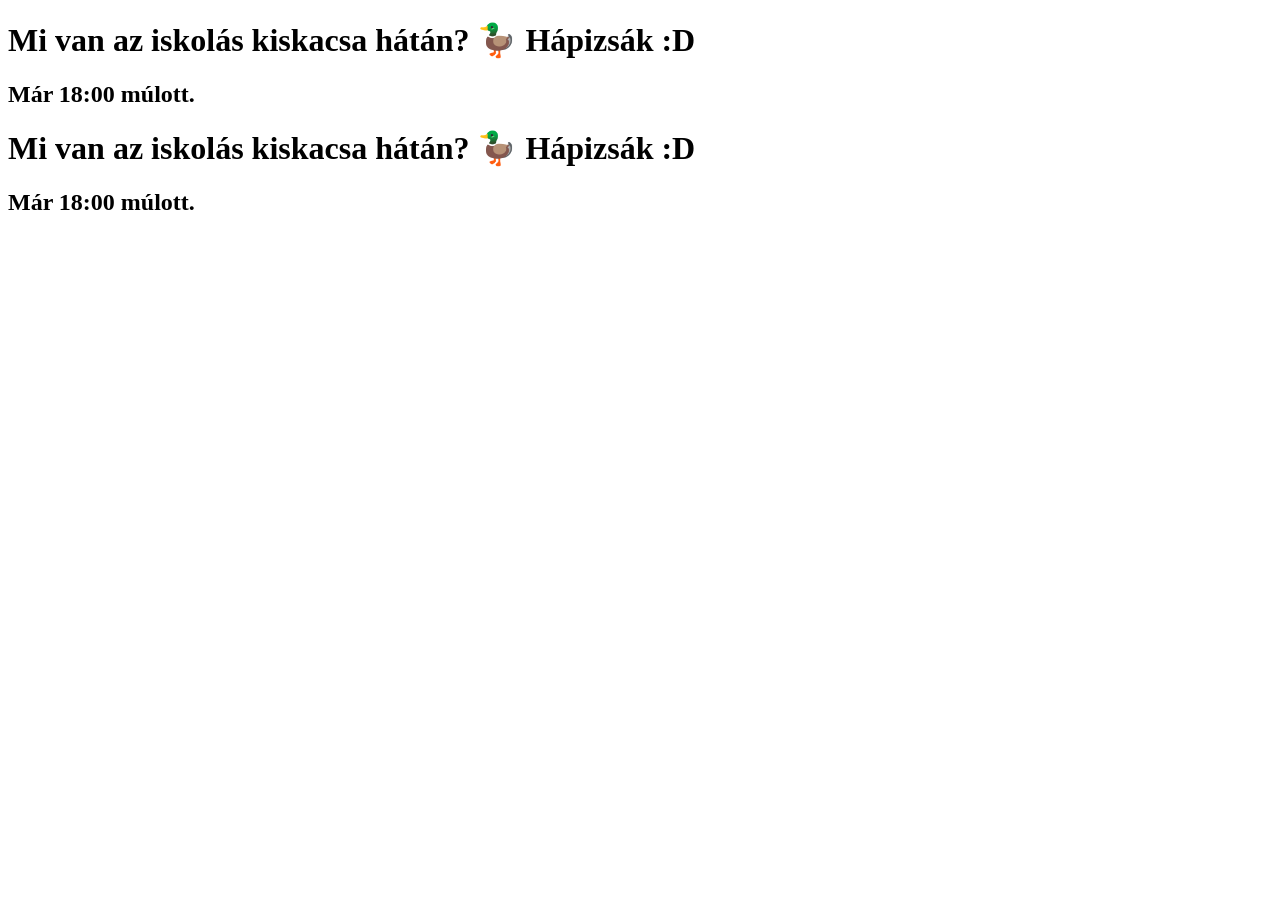
==== index.html @ 9ec725ac "Merge branch 'main' of https://github.com/seeuinhell95/HTML-Team-Work-Dominik-Balint-Krisztian" ====
<!DOCTYPE html>
<html lang='hu'>
<head>
    <meta charset='utf-8'>
    <meta name='viewport' content='width=device-width, initial-scale=1'>
    <title>Közös Munka Oh yeah</title>
    <link rel='stylesheet' href='style.css'>
</head>
<body>
<h1>Mi van az iskolás kiskacsa hátán? 🦆 Hápizsák :D<h2>
    <h2>Már 18:00 múlott.</h2>
    <content>
        <header></header>
        <nav></nav>
        <main></main>
        <aside></aside>
        <footer></footer>
    </content>
<h1>Mi van az iskolás kiskacsa hátán? 🦆 Hápizsák :D<h2>

    <h2>Már 18:00 múlott.</h2>

</body>
</html>
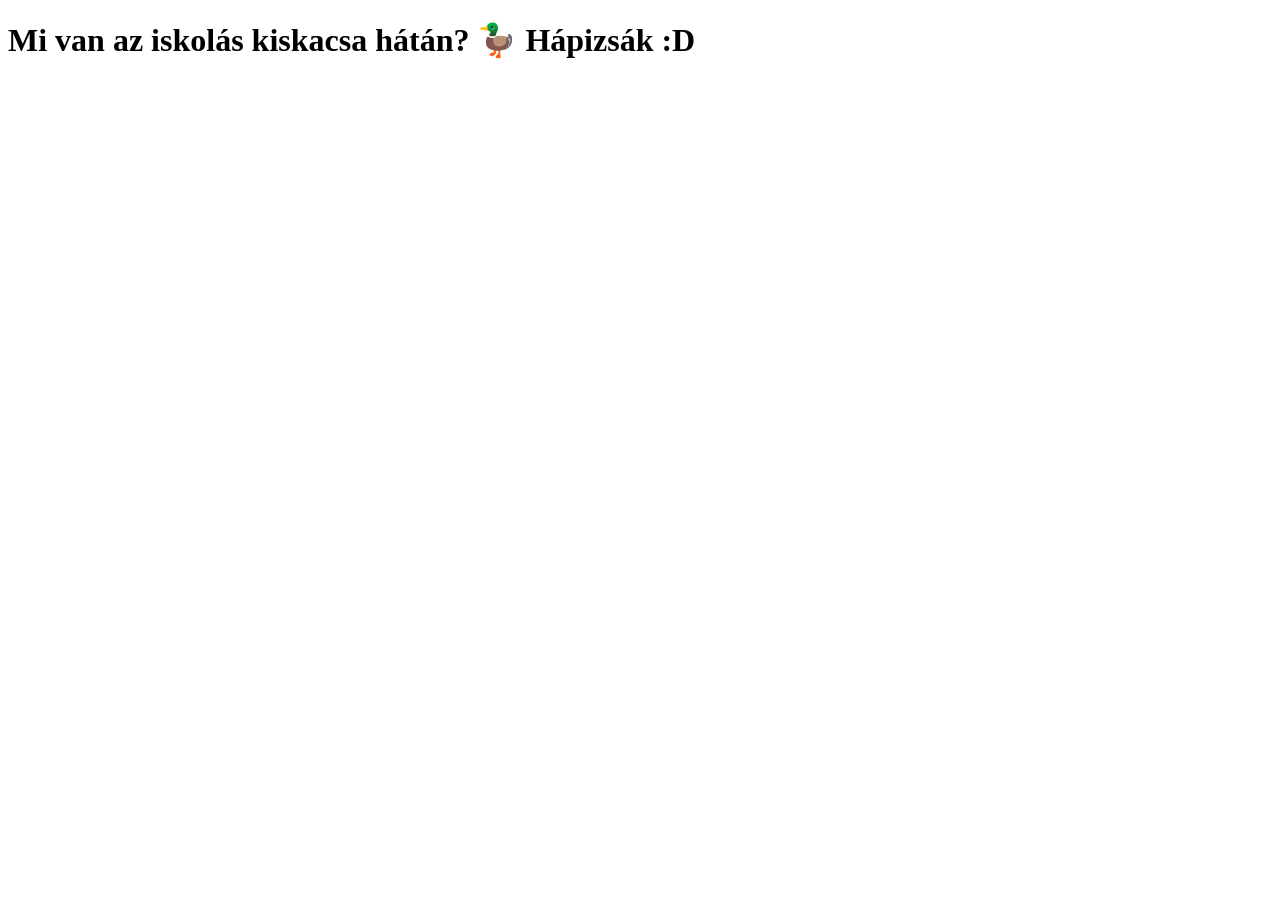
==== commit c31d2b45: "Merge branch 'main' of https://github.com/seeuinhell95/HTML-Team-Work-Dominik-Balint-Krisztian" ====
--- a/index.html
+++ b/index.html
@@ -8,17 +8,5 @@
 </head>
 <body>
 <h1>Mi van az iskolás kiskacsa hátán? 🦆 Hápizsák :D<h2>
-    <h2>Már 18:00 múlott.</h2>
-    <content>
-        <header></header>
-        <nav></nav>
-        <main></main>
-        <aside></aside>
-        <footer></footer>
-    </content>
-<h1>Mi van az iskolás kiskacsa hátán? 🦆 Hápizsák :D<h2>
-
-    <h2>Már 18:00 múlott.</h2>
-
 </body>
 </html>
--- a/style.css
+++ b/style.css
@@ -0,0 +1,19 @@
+content {
+
+}
+header {
+
+}
+nav {
+    
+}
+
+main {
+
+}
+aside {
+
+}
+footer {
+
+}
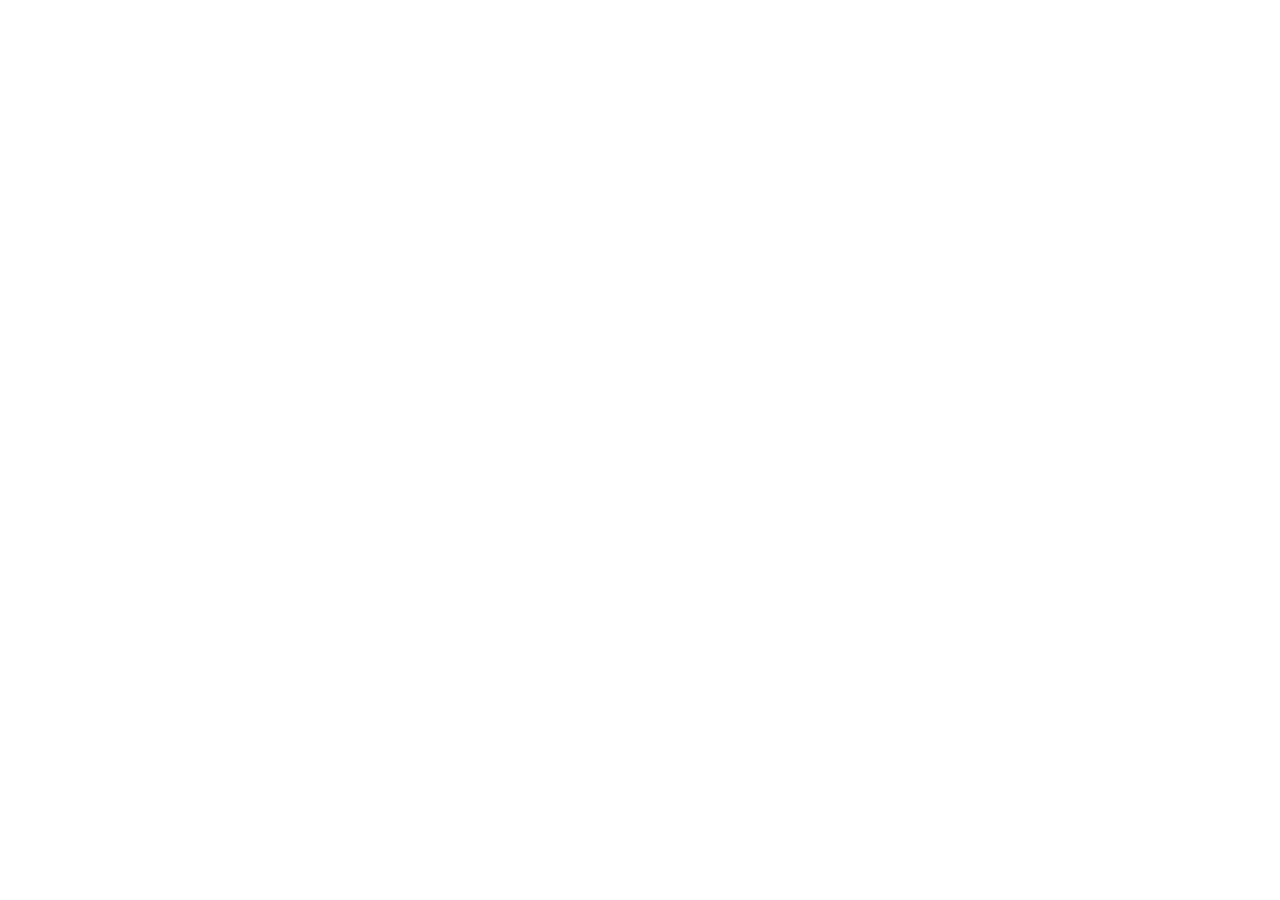
==== commit fbd447da: "draw.io layout add" ====
--- a/index.html
+++ b/index.html
@@ -1,12 +1,18 @@
 <!DOCTYPE html>
 <html lang='hu'>
+
 <head>
     <meta charset='utf-8'>
     <meta name='viewport' content='width=device-width, initial-scale=1'>
     <title>Közös Munka Oh yeah</title>
     <link rel='stylesheet' href='style.css'>
 </head>
+
 <body>
-<h1>Mi van az iskolás kiskacsa hátán? 🦆 Hápizsák :D<h2>
+    <div class="mxgraph" style="max-width:100%;border:1px solid transparent;"
+        data-mxgraph="{&quot;highlight&quot;:&quot;#0000ff&quot;,&quot;nav&quot;:true,&quot;resize&quot;:true,&quot;dark-mode&quot;:&quot;auto&quot;,&quot;toolbar&quot;:&quot;zoom layers tags lightbox&quot;,&quot;edit&quot;:&quot;_blank&quot;,&quot;xml&quot;:&quot;&lt;mxfile host=\&quot;app.diagrams.net\&quot;&gt;\n  &lt;diagram id=\&quot;7l2KeA5Ftx3i9z7OwVo0\&quot; name=\&quot;Page-1\&quot;&gt;\n    &lt;mxGraphModel dx=\&quot;1493\&quot; dy=\&quot;764\&quot; grid=\&quot;1\&quot; gridSize=\&quot;10\&quot; guides=\&quot;1\&quot; tooltips=\&quot;1\&quot; connect=\&quot;1\&quot; arrows=\&quot;1\&quot; fold=\&quot;1\&quot; page=\&quot;1\&quot; pageScale=\&quot;1\&quot; pageWidth=\&quot;850\&quot; pageHeight=\&quot;1100\&quot; math=\&quot;0\&quot; shadow=\&quot;0\&quot;&gt;\n      &lt;root&gt;\n        &lt;mxCell id=\&quot;0\&quot; /&gt;\n        &lt;mxCell id=\&quot;1\&quot; parent=\&quot;0\&quot; /&gt;\n        &lt;mxCell id=\&quot;CjzPzQiuLzljN681UqR5-1\&quot; parent=\&quot;1\&quot; style=\&quot;rounded=0;whiteSpace=wrap;html=1;\&quot; value=\&quot;\&quot; vertex=\&quot;1\&quot;&gt;\n          &lt;mxGeometry height=\&quot;70\&quot; width=\&quot;150\&quot; x=\&quot;50\&quot; y=\&quot;120\&quot; as=\&quot;geometry\&quot; /&gt;\n        &lt;/mxCell&gt;\n        &lt;mxCell id=\&quot;adVe37iasboProdfcrKu-1\&quot; parent=\&quot;1\&quot; style=\&quot;whiteSpace=wrap;html=1;aspect=fixed;\&quot; value=\&quot;\&quot; vertex=\&quot;1\&quot;&gt;\n          &lt;mxGeometry height=\&quot;750\&quot; width=\&quot;750\&quot; x=\&quot;50\&quot; y=\&quot;190\&quot; as=\&quot;geometry\&quot; /&gt;\n        &lt;/mxCell&gt;\n        &lt;mxCell id=\&quot;adVe37iasboProdfcrKu-17\&quot; parent=\&quot;1\&quot; style=\&quot;rounded=0;whiteSpace=wrap;html=1;\&quot; value=\&quot;\&quot; vertex=\&quot;1\&quot;&gt;\n          &lt;mxGeometry height=\&quot;70\&quot; width=\&quot;150\&quot; x=\&quot;650\&quot; y=\&quot;120\&quot; as=\&quot;geometry\&quot; /&gt;\n        &lt;/mxCell&gt;\n        &lt;mxCell id=\&quot;adVe37iasboProdfcrKu-18\&quot; parent=\&quot;1\&quot; style=\&quot;rounded=0;whiteSpace=wrap;html=1;\&quot; value=\&quot;\&quot; vertex=\&quot;1\&quot;&gt;\n          &lt;mxGeometry height=\&quot;70\&quot; width=\&quot;150\&quot; x=\&quot;500\&quot; y=\&quot;120\&quot; as=\&quot;geometry\&quot; /&gt;\n        &lt;/mxCell&gt;\n        &lt;mxCell id=\&quot;adVe37iasboProdfcrKu-19\&quot; parent=\&quot;1\&quot; style=\&quot;rounded=0;whiteSpace=wrap;html=1;\&quot; value=\&quot;\&quot; vertex=\&quot;1\&quot;&gt;\n          &lt;mxGeometry height=\&quot;70\&quot; width=\&quot;150\&quot; x=\&quot;350\&quot; y=\&quot;120\&quot; as=\&quot;geometry\&quot; /&gt;\n        &lt;/mxCell&gt;\n        &lt;mxCell id=\&quot;adVe37iasboProdfcrKu-20\&quot; parent=\&quot;1\&quot; style=\&quot;rounded=0;whiteSpace=wrap;html=1;\&quot; value=\&quot;\&quot; vertex=\&quot;1\&quot;&gt;\n          &lt;mxGeometry height=\&quot;70\&quot; width=\&quot;150\&quot; x=\&quot;200\&quot; y=\&quot;120\&quot; as=\&quot;geometry\&quot; /&gt;\n        &lt;/mxCell&gt;\n        &lt;mxCell id=\&quot;adVe37iasboProdfcrKu-22\&quot; parent=\&quot;1\&quot; style=\&quot;rounded=0;whiteSpace=wrap;html=1;\&quot; value=\&quot;\&quot; vertex=\&quot;1\&quot;&gt;\n          &lt;mxGeometry height=\&quot;80\&quot; width=\&quot;750\&quot; x=\&quot;50\&quot; y=\&quot;40\&quot; as=\&quot;geometry\&quot; /&gt;\n        &lt;/mxCell&gt;\n        &lt;mxCell id=\&quot;adVe37iasboProdfcrKu-29\&quot; parent=\&quot;1\&quot; style=\&quot;text;html=1;whiteSpace=wrap;strokeColor=none;fillColor=none;align=center;verticalAlign=middle;rounded=0;autosize=1;resizable=0;\&quot; value=\&quot;Header\&quot; vertex=\&quot;1\&quot;&gt;\n          &lt;mxGeometry height=\&quot;30\&quot; width=\&quot;60\&quot; x=\&quot;395\&quot; y=\&quot;65\&quot; as=\&quot;geometry\&quot; /&gt;\n        &lt;/mxCell&gt;\n        &lt;mxCell id=\&quot;adVe37iasboProdfcrKu-32\&quot; parent=\&quot;1\&quot; style=\&quot;text;html=1;whiteSpace=wrap;strokeColor=none;fillColor=none;align=center;verticalAlign=middle;rounded=0;autosize=1;resizable=0;\&quot; value=\&quot;Főoldal\&quot; vertex=\&quot;1\&quot;&gt;\n          &lt;mxGeometry height=\&quot;30\&quot; width=\&quot;60\&quot; x=\&quot;245\&quot; y=\&quot;140\&quot; as=\&quot;geometry\&quot; /&gt;\n        &lt;/mxCell&gt;\n        &lt;mxCell id=\&quot;adVe37iasboProdfcrKu-33\&quot; parent=\&quot;1\&quot; style=\&quot;text;html=1;whiteSpace=wrap;strokeColor=none;fillColor=none;align=center;verticalAlign=middle;rounded=0;autosize=1;resizable=0;\&quot; value=\&quot;Mi az a papír\&quot; vertex=\&quot;1\&quot;&gt;\n          &lt;mxGeometry height=\&quot;30\&quot; width=\&quot;90\&quot; x=\&quot;380\&quot; y=\&quot;140\&quot; as=\&quot;geometry\&quot; /&gt;\n        &lt;/mxCell&gt;\n        &lt;mxCell id=\&quot;adVe37iasboProdfcrKu-34\&quot; parent=\&quot;1\&quot; style=\&quot;text;html=1;whiteSpace=wrap;strokeColor=none;fillColor=none;align=center;verticalAlign=middle;rounded=0;autosize=1;resizable=0;\&quot; value=\&quot;Papír fajták\&quot; vertex=\&quot;1\&quot;&gt;\n          &lt;mxGeometry height=\&quot;30\&quot; width=\&quot;80\&quot; x=\&quot;535\&quot; y=\&quot;140\&quot; as=\&quot;geometry\&quot; /&gt;\n        &lt;/mxCell&gt;\n        &lt;mxCell id=\&quot;adVe37iasboProdfcrKu-36\&quot; parent=\&quot;1\&quot; style=\&quot;rounded=0;whiteSpace=wrap;html=1;\&quot; value=\&quot;\&quot; vertex=\&quot;1\&quot;&gt;\n          &lt;mxGeometry height=\&quot;250\&quot; width=\&quot;345\&quot; x=\&quot;65\&quot; y=\&quot;210\&quot; as=\&quot;geometry\&quot; /&gt;\n        &lt;/mxCell&gt;\n        &lt;mxCell id=\&quot;adVe37iasboProdfcrKu-37\&quot; parent=\&quot;1\&quot; style=\&quot;rounded=0;whiteSpace=wrap;html=1;\&quot; value=\&quot;\&quot; vertex=\&quot;1\&quot;&gt;\n          &lt;mxGeometry height=\&quot;250\&quot; width=\&quot;345\&quot; x=\&quot;440\&quot; y=\&quot;210\&quot; as=\&quot;geometry\&quot; /&gt;\n        &lt;/mxCell&gt;\n        &lt;mxCell id=\&quot;adVe37iasboProdfcrKu-38\&quot; parent=\&quot;1\&quot; style=\&quot;rounded=0;whiteSpace=wrap;html=1;\&quot; value=\&quot;\&quot; vertex=\&quot;1\&quot;&gt;\n          &lt;mxGeometry height=\&quot;250\&quot; width=\&quot;345\&quot; x=\&quot;65\&quot; y=\&quot;490\&quot; as=\&quot;geometry\&quot; /&gt;\n        &lt;/mxCell&gt;\n        &lt;mxCell id=\&quot;adVe37iasboProdfcrKu-39\&quot; parent=\&quot;1\&quot; style=\&quot;rounded=0;whiteSpace=wrap;html=1;\&quot; value=\&quot;\&quot; vertex=\&quot;1\&quot;&gt;\n          &lt;mxGeometry height=\&quot;250\&quot; width=\&quot;345\&quot; x=\&quot;440\&quot; y=\&quot;490\&quot; as=\&quot;geometry\&quot; /&gt;\n        &lt;/mxCell&gt;\n        &lt;mxCell id=\&quot;adVe37iasboProdfcrKu-41\&quot; parent=\&quot;1\&quot; style=\&quot;image;aspect=fixed;html=1;align=center;fontSize=12;image=img/lib/azure2/general/Image.svg;points=[[0.5,0,0],[0.5,1,0],[0.003,0.5,0],[0.998,0.502,0],[0.985,0.008,0],[0.985,0.992,0],[0.015,0.992,0],[0.015,0.008,0]];labelPerimeter=1;\&quot; value=\&quot;\&quot; vertex=\&quot;1\&quot;&gt;\n          &lt;mxGeometry height=\&quot;160\&quot; width=\&quot;232.73\&quot; x=\&quot;121.14000000000001\&quot; y=\&quot;240\&quot; as=\&quot;geometry\&quot; /&gt;\n        &lt;/mxCell&gt;\n        &lt;mxCell id=\&quot;adVe37iasboProdfcrKu-42\&quot; parent=\&quot;1\&quot; style=\&quot;image;aspect=fixed;html=1;align=center;fontSize=12;image=img/lib/azure2/general/Image.svg;points=[[0.5,0,0],[0.5,1,0],[0.003,0.5,0],[0.998,0.502,0],[0.985,0.008,0],[0.985,0.992,0],[0.015,0.992,0],[0.015,0.008,0]];labelPerimeter=1;\&quot; value=\&quot;\&quot; vertex=\&quot;1\&quot;&gt;\n          &lt;mxGeometry height=\&quot;160\&quot; width=\&quot;232.73\&quot; x=\&quot;496.14\&quot; y=\&quot;240\&quot; as=\&quot;geometry\&quot; /&gt;\n        &lt;/mxCell&gt;\n        &lt;mxCell id=\&quot;adVe37iasboProdfcrKu-43\&quot; parent=\&quot;1\&quot; style=\&quot;image;aspect=fixed;html=1;align=center;fontSize=12;image=img/lib/azure2/general/Image.svg;points=[[0.5,0,0],[0.5,1,0],[0.003,0.5,0],[0.998,0.502,0],[0.985,0.008,0],[0.985,0.992,0],[0.015,0.992,0],[0.015,0.008,0]];labelPerimeter=1;\&quot; value=\&quot;\&quot; vertex=\&quot;1\&quot;&gt;\n          &lt;mxGeometry height=\&quot;160\&quot; width=\&quot;232.73\&quot; x=\&quot;121.13999999999999\&quot; y=\&quot;520\&quot; as=\&quot;geometry\&quot; /&gt;\n        &lt;/mxCell&gt;\n        &lt;mxCell id=\&quot;adVe37iasboProdfcrKu-44\&quot; parent=\&quot;1\&quot; style=\&quot;image;aspect=fixed;html=1;align=center;fontSize=12;image=img/lib/azure2/general/Image.svg;points=[[0.5,0,0],[0.5,1,0],[0.003,0.5,0],[0.998,0.502,0],[0.985,0.008,0],[0.985,0.992,0],[0.015,0.992,0],[0.015,0.008,0]];labelPerimeter=1;\&quot; value=\&quot;\&quot; vertex=\&quot;1\&quot;&gt;\n          &lt;mxGeometry height=\&quot;160\&quot; width=\&quot;232.73\&quot; x=\&quot;496.14\&quot; y=\&quot;520\&quot; as=\&quot;geometry\&quot; /&gt;\n        &lt;/mxCell&gt;\n      &lt;/root&gt;\n    &lt;/mxGraphModel&gt;\n  &lt;/diagram&gt;\n&lt;/mxfile&gt;\n&quot;}">
+    </div>
+    <script type="text/javascript" src="https://viewer.diagrams.net/js/viewer-static.min.js"></script>
 </body>
+
 </html>
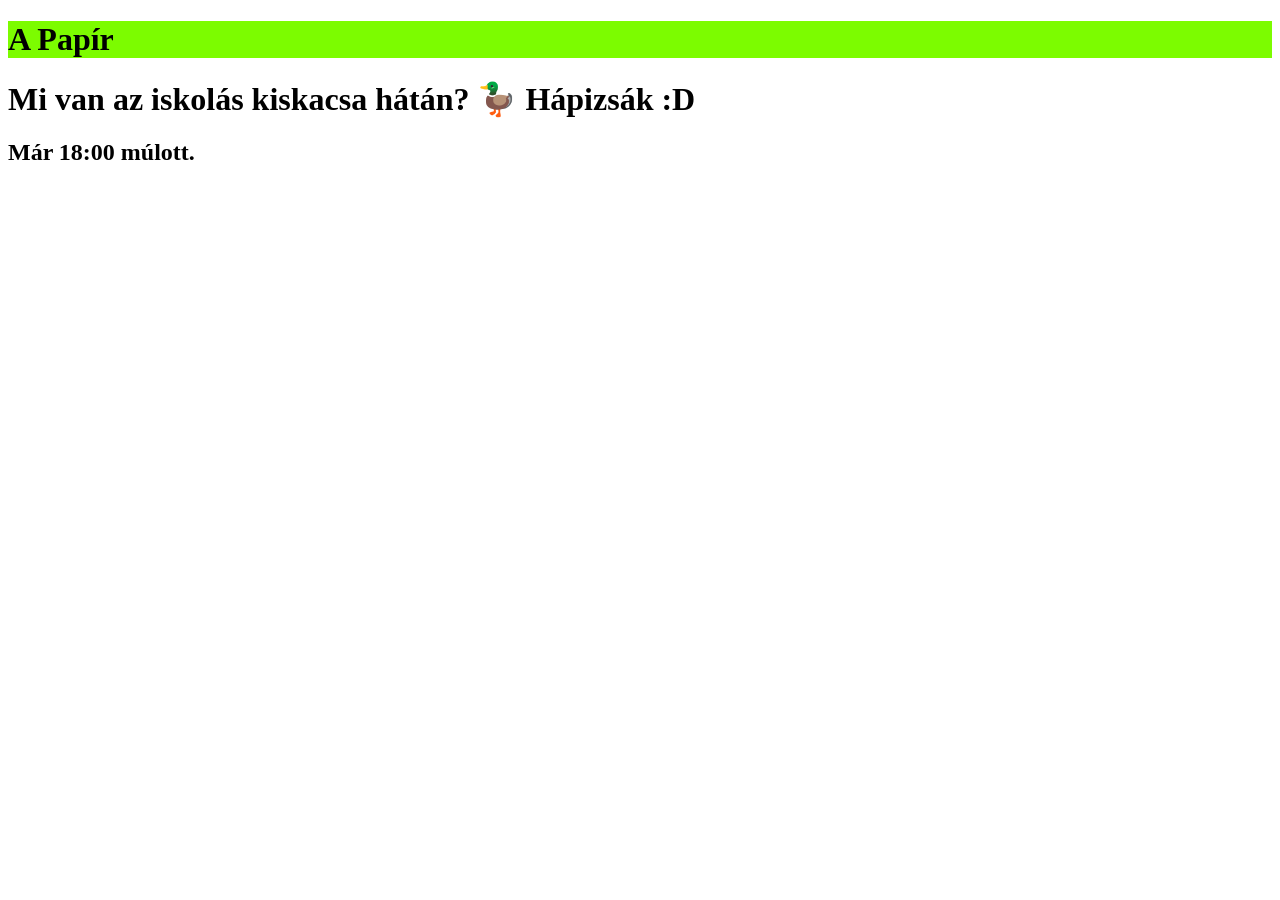
==== commit f5b34ef8: "Oldalszerkezet" ====
--- a/index.html
+++ b/index.html
@@ -1,18 +1,24 @@
 <!DOCTYPE html>
 <html lang='hu'>
-
 <head>
     <meta charset='utf-8'>
     <meta name='viewport' content='width=device-width, initial-scale=1'>
     <title>Közös Munka Oh yeah</title>
     <link rel='stylesheet' href='style.css'>
 </head>
+<body>
+    <main>
+        <header> 
+            <h1>A Papír</h1>
+        </header>
+        <nav></nav>
+        <article></article>
+        <aside></aside>
+        <footer></footer>
+    </main>
+<h1>Mi van az iskolás kiskacsa hátán? 🦆 Hápizsák :D<h2>
 
-<body>
-    <div class="mxgraph" style="max-width:100%;border:1px solid transparent;"
-        data-mxgraph="{&quot;highlight&quot;:&quot;#0000ff&quot;,&quot;nav&quot;:true,&quot;resize&quot;:true,&quot;dark-mode&quot;:&quot;auto&quot;,&quot;toolbar&quot;:&quot;zoom layers tags lightbox&quot;,&quot;edit&quot;:&quot;_blank&quot;,&quot;xml&quot;:&quot;&lt;mxfile host=\&quot;app.diagrams.net\&quot;&gt;\n  &lt;diagram id=\&quot;7l2KeA5Ftx3i9z7OwVo0\&quot; name=\&quot;Page-1\&quot;&gt;\n    &lt;mxGraphModel dx=\&quot;1493\&quot; dy=\&quot;764\&quot; grid=\&quot;1\&quot; gridSize=\&quot;10\&quot; guides=\&quot;1\&quot; tooltips=\&quot;1\&quot; connect=\&quot;1\&quot; arrows=\&quot;1\&quot; fold=\&quot;1\&quot; page=\&quot;1\&quot; pageScale=\&quot;1\&quot; pageWidth=\&quot;850\&quot; pageHeight=\&quot;1100\&quot; math=\&quot;0\&quot; shadow=\&quot;0\&quot;&gt;\n      &lt;root&gt;\n        &lt;mxCell id=\&quot;0\&quot; /&gt;\n        &lt;mxCell id=\&quot;1\&quot; parent=\&quot;0\&quot; /&gt;\n        &lt;mxCell id=\&quot;CjzPzQiuLzljN681UqR5-1\&quot; parent=\&quot;1\&quot; style=\&quot;rounded=0;whiteSpace=wrap;html=1;\&quot; value=\&quot;\&quot; vertex=\&quot;1\&quot;&gt;\n          &lt;mxGeometry height=\&quot;70\&quot; width=\&quot;150\&quot; x=\&quot;50\&quot; y=\&quot;120\&quot; as=\&quot;geometry\&quot; /&gt;\n        &lt;/mxCell&gt;\n        &lt;mxCell id=\&quot;adVe37iasboProdfcrKu-1\&quot; parent=\&quot;1\&quot; style=\&quot;whiteSpace=wrap;html=1;aspect=fixed;\&quot; value=\&quot;\&quot; vertex=\&quot;1\&quot;&gt;\n          &lt;mxGeometry height=\&quot;750\&quot; width=\&quot;750\&quot; x=\&quot;50\&quot; y=\&quot;190\&quot; as=\&quot;geometry\&quot; /&gt;\n        &lt;/mxCell&gt;\n        &lt;mxCell id=\&quot;adVe37iasboProdfcrKu-17\&quot; parent=\&quot;1\&quot; style=\&quot;rounded=0;whiteSpace=wrap;html=1;\&quot; value=\&quot;\&quot; vertex=\&quot;1\&quot;&gt;\n          &lt;mxGeometry height=\&quot;70\&quot; width=\&quot;150\&quot; x=\&quot;650\&quot; y=\&quot;120\&quot; as=\&quot;geometry\&quot; /&gt;\n        &lt;/mxCell&gt;\n        &lt;mxCell id=\&quot;adVe37iasboProdfcrKu-18\&quot; parent=\&quot;1\&quot; style=\&quot;rounded=0;whiteSpace=wrap;html=1;\&quot; value=\&quot;\&quot; vertex=\&quot;1\&quot;&gt;\n          &lt;mxGeometry height=\&quot;70\&quot; width=\&quot;150\&quot; x=\&quot;500\&quot; y=\&quot;120\&quot; as=\&quot;geometry\&quot; /&gt;\n        &lt;/mxCell&gt;\n        &lt;mxCell id=\&quot;adVe37iasboProdfcrKu-19\&quot; parent=\&quot;1\&quot; style=\&quot;rounded=0;whiteSpace=wrap;html=1;\&quot; value=\&quot;\&quot; vertex=\&quot;1\&quot;&gt;\n          &lt;mxGeometry height=\&quot;70\&quot; width=\&quot;150\&quot; x=\&quot;350\&quot; y=\&quot;120\&quot; as=\&quot;geometry\&quot; /&gt;\n        &lt;/mxCell&gt;\n        &lt;mxCell id=\&quot;adVe37iasboProdfcrKu-20\&quot; parent=\&quot;1\&quot; style=\&quot;rounded=0;whiteSpace=wrap;html=1;\&quot; value=\&quot;\&quot; vertex=\&quot;1\&quot;&gt;\n          &lt;mxGeometry height=\&quot;70\&quot; width=\&quot;150\&quot; x=\&quot;200\&quot; y=\&quot;120\&quot; as=\&quot;geometry\&quot; /&gt;\n        &lt;/mxCell&gt;\n        &lt;mxCell id=\&quot;adVe37iasboProdfcrKu-22\&quot; parent=\&quot;1\&quot; style=\&quot;rounded=0;whiteSpace=wrap;html=1;\&quot; value=\&quot;\&quot; vertex=\&quot;1\&quot;&gt;\n          &lt;mxGeometry height=\&quot;80\&quot; width=\&quot;750\&quot; x=\&quot;50\&quot; y=\&quot;40\&quot; as=\&quot;geometry\&quot; /&gt;\n        &lt;/mxCell&gt;\n        &lt;mxCell id=\&quot;adVe37iasboProdfcrKu-29\&quot; parent=\&quot;1\&quot; style=\&quot;text;html=1;whiteSpace=wrap;strokeColor=none;fillColor=none;align=center;verticalAlign=middle;rounded=0;autosize=1;resizable=0;\&quot; value=\&quot;Header\&quot; vertex=\&quot;1\&quot;&gt;\n          &lt;mxGeometry height=\&quot;30\&quot; width=\&quot;60\&quot; x=\&quot;395\&quot; y=\&quot;65\&quot; as=\&quot;geometry\&quot; /&gt;\n        &lt;/mxCell&gt;\n        &lt;mxCell id=\&quot;adVe37iasboProdfcrKu-32\&quot; parent=\&quot;1\&quot; style=\&quot;text;html=1;whiteSpace=wrap;strokeColor=none;fillColor=none;align=center;verticalAlign=middle;rounded=0;autosize=1;resizable=0;\&quot; value=\&quot;Főoldal\&quot; vertex=\&quot;1\&quot;&gt;\n          &lt;mxGeometry height=\&quot;30\&quot; width=\&quot;60\&quot; x=\&quot;245\&quot; y=\&quot;140\&quot; as=\&quot;geometry\&quot; /&gt;\n        &lt;/mxCell&gt;\n        &lt;mxCell id=\&quot;adVe37iasboProdfcrKu-33\&quot; parent=\&quot;1\&quot; style=\&quot;text;html=1;whiteSpace=wrap;strokeColor=none;fillColor=none;align=center;verticalAlign=middle;rounded=0;autosize=1;resizable=0;\&quot; value=\&quot;Mi az a papír\&quot; vertex=\&quot;1\&quot;&gt;\n          &lt;mxGeometry height=\&quot;30\&quot; width=\&quot;90\&quot; x=\&quot;380\&quot; y=\&quot;140\&quot; as=\&quot;geometry\&quot; /&gt;\n        &lt;/mxCell&gt;\n        &lt;mxCell id=\&quot;adVe37iasboProdfcrKu-34\&quot; parent=\&quot;1\&quot; style=\&quot;text;html=1;whiteSpace=wrap;strokeColor=none;fillColor=none;align=center;verticalAlign=middle;rounded=0;autosize=1;resizable=0;\&quot; value=\&quot;Papír fajták\&quot; vertex=\&quot;1\&quot;&gt;\n          &lt;mxGeometry height=\&quot;30\&quot; width=\&quot;80\&quot; x=\&quot;535\&quot; y=\&quot;140\&quot; as=\&quot;geometry\&quot; /&gt;\n        &lt;/mxCell&gt;\n        &lt;mxCell id=\&quot;adVe37iasboProdfcrKu-36\&quot; parent=\&quot;1\&quot; style=\&quot;rounded=0;whiteSpace=wrap;html=1;\&quot; value=\&quot;\&quot; vertex=\&quot;1\&quot;&gt;\n          &lt;mxGeometry height=\&quot;250\&quot; width=\&quot;345\&quot; x=\&quot;65\&quot; y=\&quot;210\&quot; as=\&quot;geometry\&quot; /&gt;\n        &lt;/mxCell&gt;\n        &lt;mxCell id=\&quot;adVe37iasboProdfcrKu-37\&quot; parent=\&quot;1\&quot; style=\&quot;rounded=0;whiteSpace=wrap;html=1;\&quot; value=\&quot;\&quot; vertex=\&quot;1\&quot;&gt;\n          &lt;mxGeometry height=\&quot;250\&quot; width=\&quot;345\&quot; x=\&quot;440\&quot; y=\&quot;210\&quot; as=\&quot;geometry\&quot; /&gt;\n        &lt;/mxCell&gt;\n        &lt;mxCell id=\&quot;adVe37iasboProdfcrKu-38\&quot; parent=\&quot;1\&quot; style=\&quot;rounded=0;whiteSpace=wrap;html=1;\&quot; value=\&quot;\&quot; vertex=\&quot;1\&quot;&gt;\n          &lt;mxGeometry height=\&quot;250\&quot; width=\&quot;345\&quot; x=\&quot;65\&quot; y=\&quot;490\&quot; as=\&quot;geometry\&quot; /&gt;\n        &lt;/mxCell&gt;\n        &lt;mxCell id=\&quot;adVe37iasboProdfcrKu-39\&quot; parent=\&quot;1\&quot; style=\&quot;rounded=0;whiteSpace=wrap;html=1;\&quot; value=\&quot;\&quot; vertex=\&quot;1\&quot;&gt;\n          &lt;mxGeometry height=\&quot;250\&quot; width=\&quot;345\&quot; x=\&quot;440\&quot; y=\&quot;490\&quot; as=\&quot;geometry\&quot; /&gt;\n        &lt;/mxCell&gt;\n        &lt;mxCell id=\&quot;adVe37iasboProdfcrKu-41\&quot; parent=\&quot;1\&quot; style=\&quot;image;aspect=fixed;html=1;align=center;fontSize=12;image=img/lib/azure2/general/Image.svg;points=[[0.5,0,0],[0.5,1,0],[0.003,0.5,0],[0.998,0.502,0],[0.985,0.008,0],[0.985,0.992,0],[0.015,0.992,0],[0.015,0.008,0]];labelPerimeter=1;\&quot; value=\&quot;\&quot; vertex=\&quot;1\&quot;&gt;\n          &lt;mxGeometry height=\&quot;160\&quot; width=\&quot;232.73\&quot; x=\&quot;121.14000000000001\&quot; y=\&quot;240\&quot; as=\&quot;geometry\&quot; /&gt;\n        &lt;/mxCell&gt;\n        &lt;mxCell id=\&quot;adVe37iasboProdfcrKu-42\&quot; parent=\&quot;1\&quot; style=\&quot;image;aspect=fixed;html=1;align=center;fontSize=12;image=img/lib/azure2/general/Image.svg;points=[[0.5,0,0],[0.5,1,0],[0.003,0.5,0],[0.998,0.502,0],[0.985,0.008,0],[0.985,0.992,0],[0.015,0.992,0],[0.015,0.008,0]];labelPerimeter=1;\&quot; value=\&quot;\&quot; vertex=\&quot;1\&quot;&gt;\n          &lt;mxGeometry height=\&quot;160\&quot; width=\&quot;232.73\&quot; x=\&quot;496.14\&quot; y=\&quot;240\&quot; as=\&quot;geometry\&quot; /&gt;\n        &lt;/mxCell&gt;\n        &lt;mxCell id=\&quot;adVe37iasboProdfcrKu-43\&quot; parent=\&quot;1\&quot; style=\&quot;image;aspect=fixed;html=1;align=center;fontSize=12;image=img/lib/azure2/general/Image.svg;points=[[0.5,0,0],[0.5,1,0],[0.003,0.5,0],[0.998,0.502,0],[0.985,0.008,0],[0.985,0.992,0],[0.015,0.992,0],[0.015,0.008,0]];labelPerimeter=1;\&quot; value=\&quot;\&quot; vertex=\&quot;1\&quot;&gt;\n          &lt;mxGeometry height=\&quot;160\&quot; width=\&quot;232.73\&quot; x=\&quot;121.13999999999999\&quot; y=\&quot;520\&quot; as=\&quot;geometry\&quot; /&gt;\n        &lt;/mxCell&gt;\n        &lt;mxCell id=\&quot;adVe37iasboProdfcrKu-44\&quot; parent=\&quot;1\&quot; style=\&quot;image;aspect=fixed;html=1;align=center;fontSize=12;image=img/lib/azure2/general/Image.svg;points=[[0.5,0,0],[0.5,1,0],[0.003,0.5,0],[0.998,0.502,0],[0.985,0.008,0],[0.985,0.992,0],[0.015,0.992,0],[0.015,0.008,0]];labelPerimeter=1;\&quot; value=\&quot;\&quot; vertex=\&quot;1\&quot;&gt;\n          &lt;mxGeometry height=\&quot;160\&quot; width=\&quot;232.73\&quot; x=\&quot;496.14\&quot; y=\&quot;520\&quot; as=\&quot;geometry\&quot; /&gt;\n        &lt;/mxCell&gt;\n      &lt;/root&gt;\n    &lt;/mxGraphModel&gt;\n  &lt;/diagram&gt;\n&lt;/mxfile&gt;\n&quot;}">
-    </div>
-    <script type="text/javascript" src="https://viewer.diagrams.net/js/viewer-static.min.js"></script>
+    <h2>Már 18:00 múlott.</h2>
+
 </body>
-
 </html>
--- a/style.css
+++ b/style.css
@@ -1,8 +1,9 @@
 content {
-
+    font-family: Arial, "Helvetica Neue", Helvetica, sans-serif;
+    
 }
 header {
-
+    background-color: lawngreen;
 }
 nav {
     
@@ -16,4 +17,8 @@
 }
 footer {
 
+}
+
+h1 {
+
 }
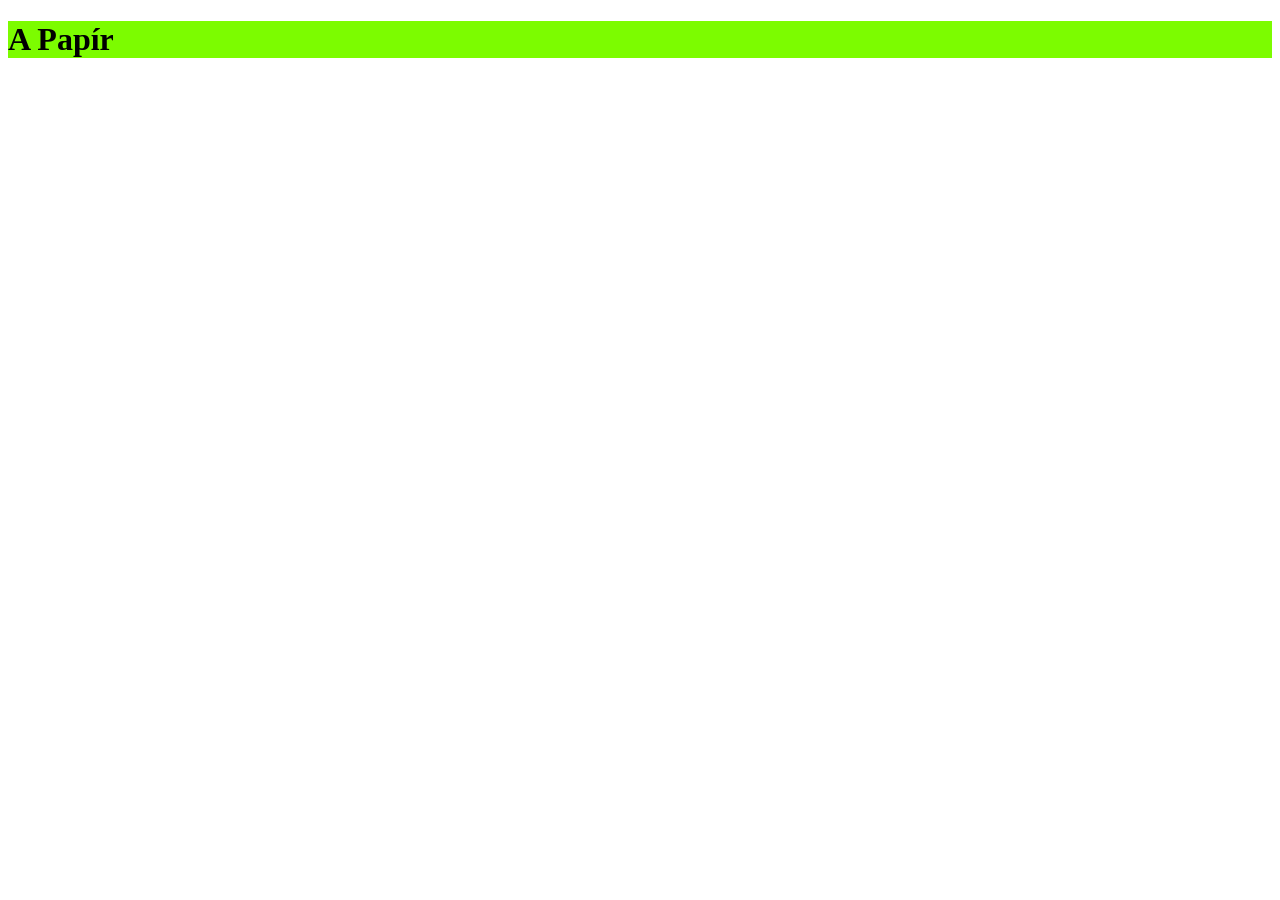
==== commit 5f4001d2: "Merge branch 'main' of https://github.com/seeuinhell95/HTML-Team-Work-Dominik-Balint-Krisztian" ====
--- a/index.html
+++ b/index.html
@@ -1,11 +1,13 @@
 <!DOCTYPE html>
 <html lang='hu'>
+
 <head>
     <meta charset='utf-8'>
     <meta name='viewport' content='width=device-width, initial-scale=1'>
     <title>Közös Munka Oh yeah</title>
     <link rel='stylesheet' href='style.css'>
 </head>
+
 <body>
     <main>
         <header> 
@@ -16,9 +18,7 @@
         <aside></aside>
         <footer></footer>
     </main>
-<h1>Mi van az iskolás kiskacsa hátán? 🦆 Hápizsák :D<h2>
-
-    <h2>Már 18:00 múlott.</h2>
 
 </body>
+
 </html>
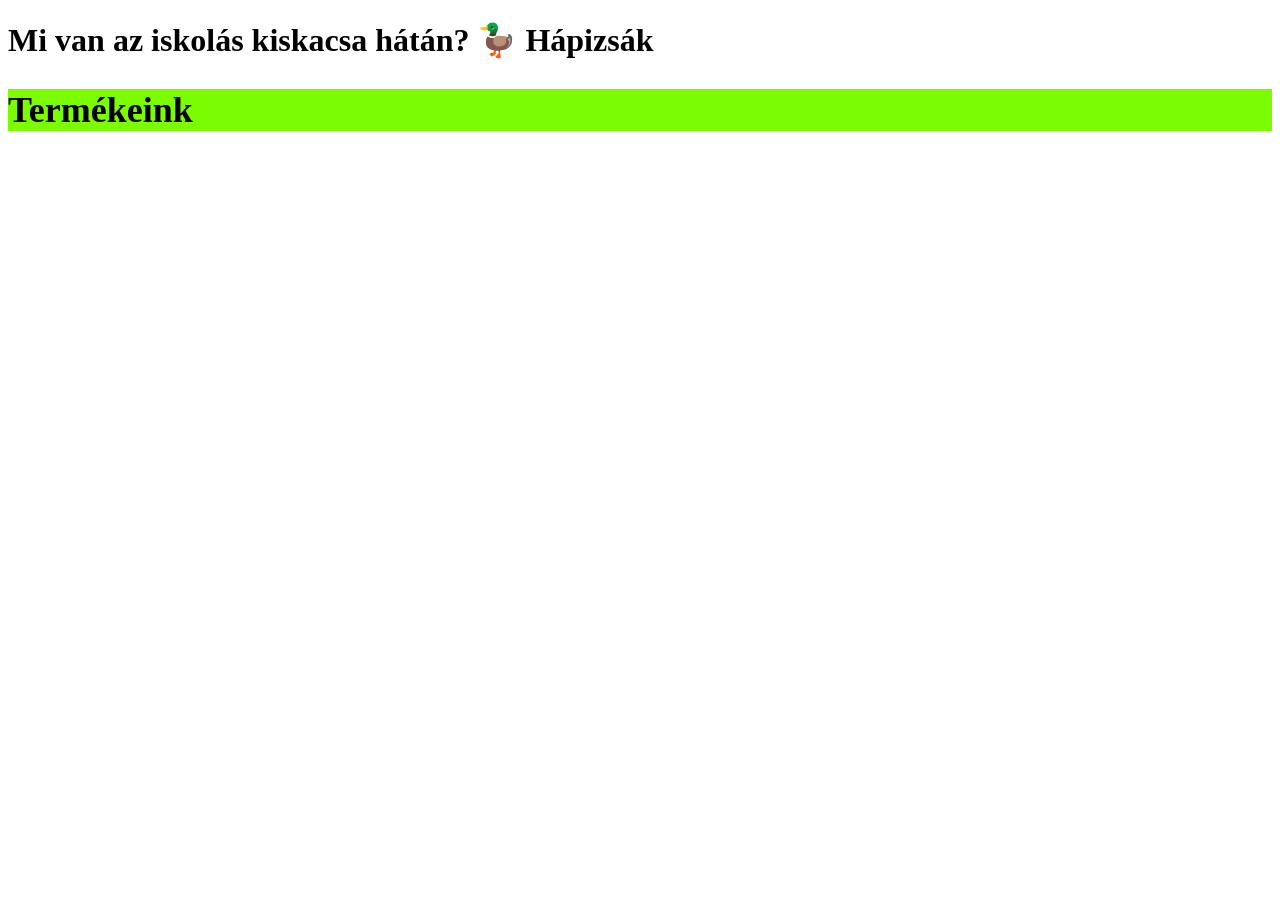
==== commit a6f3930b: "drotvaz" ====
--- a/index.html
+++ b/index.html
@@ -1,24 +1,23 @@
 <!DOCTYPE html>
-<html lang='hu'>
-
+<html lang='en'>
 <head>
     <meta charset='utf-8'>
     <meta name='viewport' content='width=device-width, initial-scale=1'>
-    <title>Közös Munka Oh yeah</title>
+    <title>Közös Munka</title>
     <link rel='stylesheet' href='style.css'>
 </head>
+<body>
+<h1>Mi van az iskolás kiskacsa hátán? 🦆 Hápizsák<h2>
+    <main>
+        <header>
+        <nav></nav>
+        <article>
+            <h2>Termékeink</h2>
 
-<body>
-    <main>
-        <header> 
-            <h1>A Papír</h1>
+            <div id="box1">
+        </div>
+        </article>
         </header>
-        <nav></nav>
-        <article></article>
-        <aside></aside>
-        <footer></footer>
     </main>
-
 </body>
-
 </html>
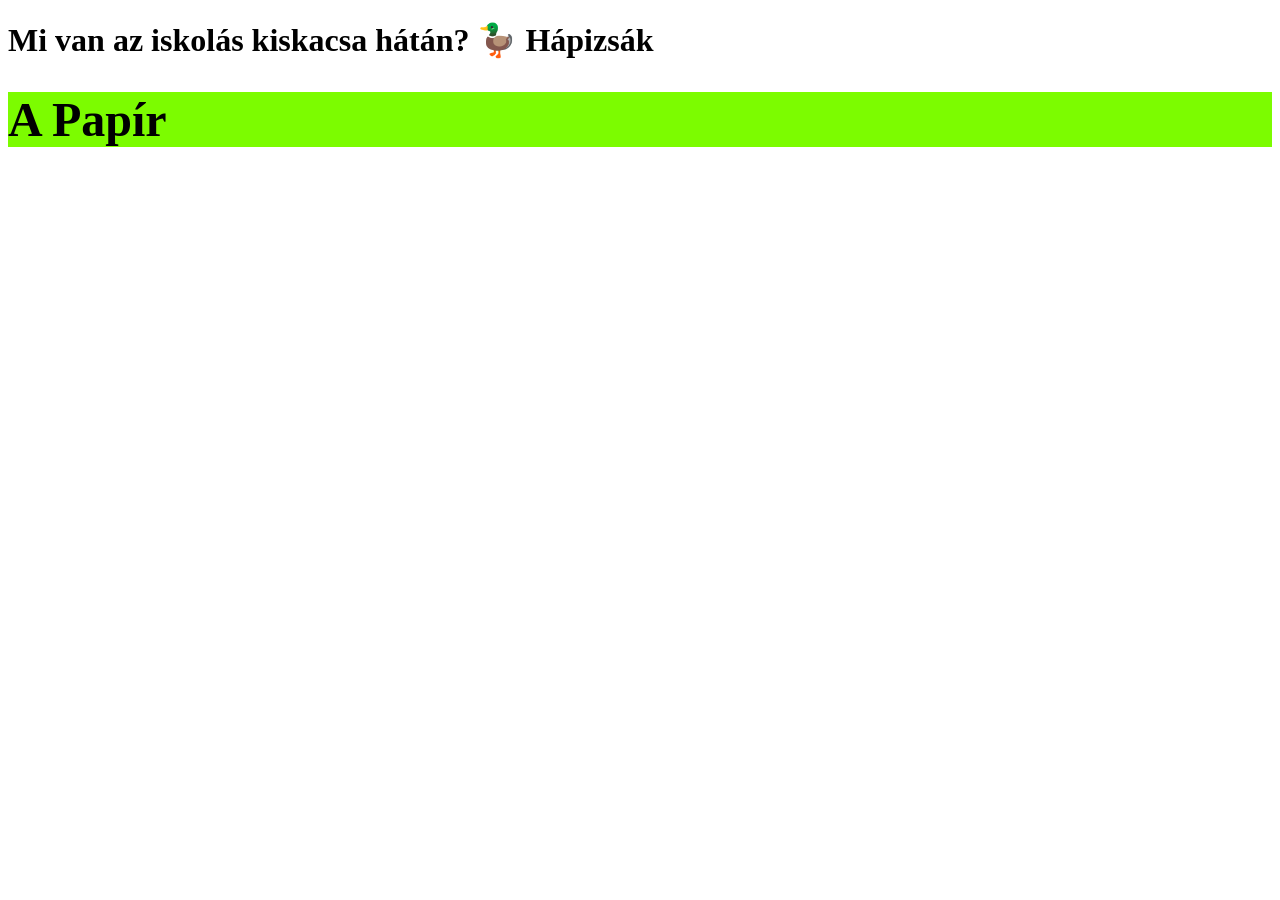
==== commit 21825a2b: "html javítása" ====
--- a/index.html
+++ b/index.html
@@ -9,15 +9,13 @@
 <body>
 <h1>Mi van az iskolás kiskacsa hátán? 🦆 Hápizsák<h2>
     <main>
-        <header>
+        <header> 
+            <h1>A Papír</h1>
+        </header>
         <nav></nav>
-        <article>
-            <h2>Termékeink</h2>
-
-            <div id="box1">
-        </div>
-        </article>
-        </header>
+        <article></article>
+        <aside></aside>
+        <footer></footer>
     </main>
 </body>
 </html>
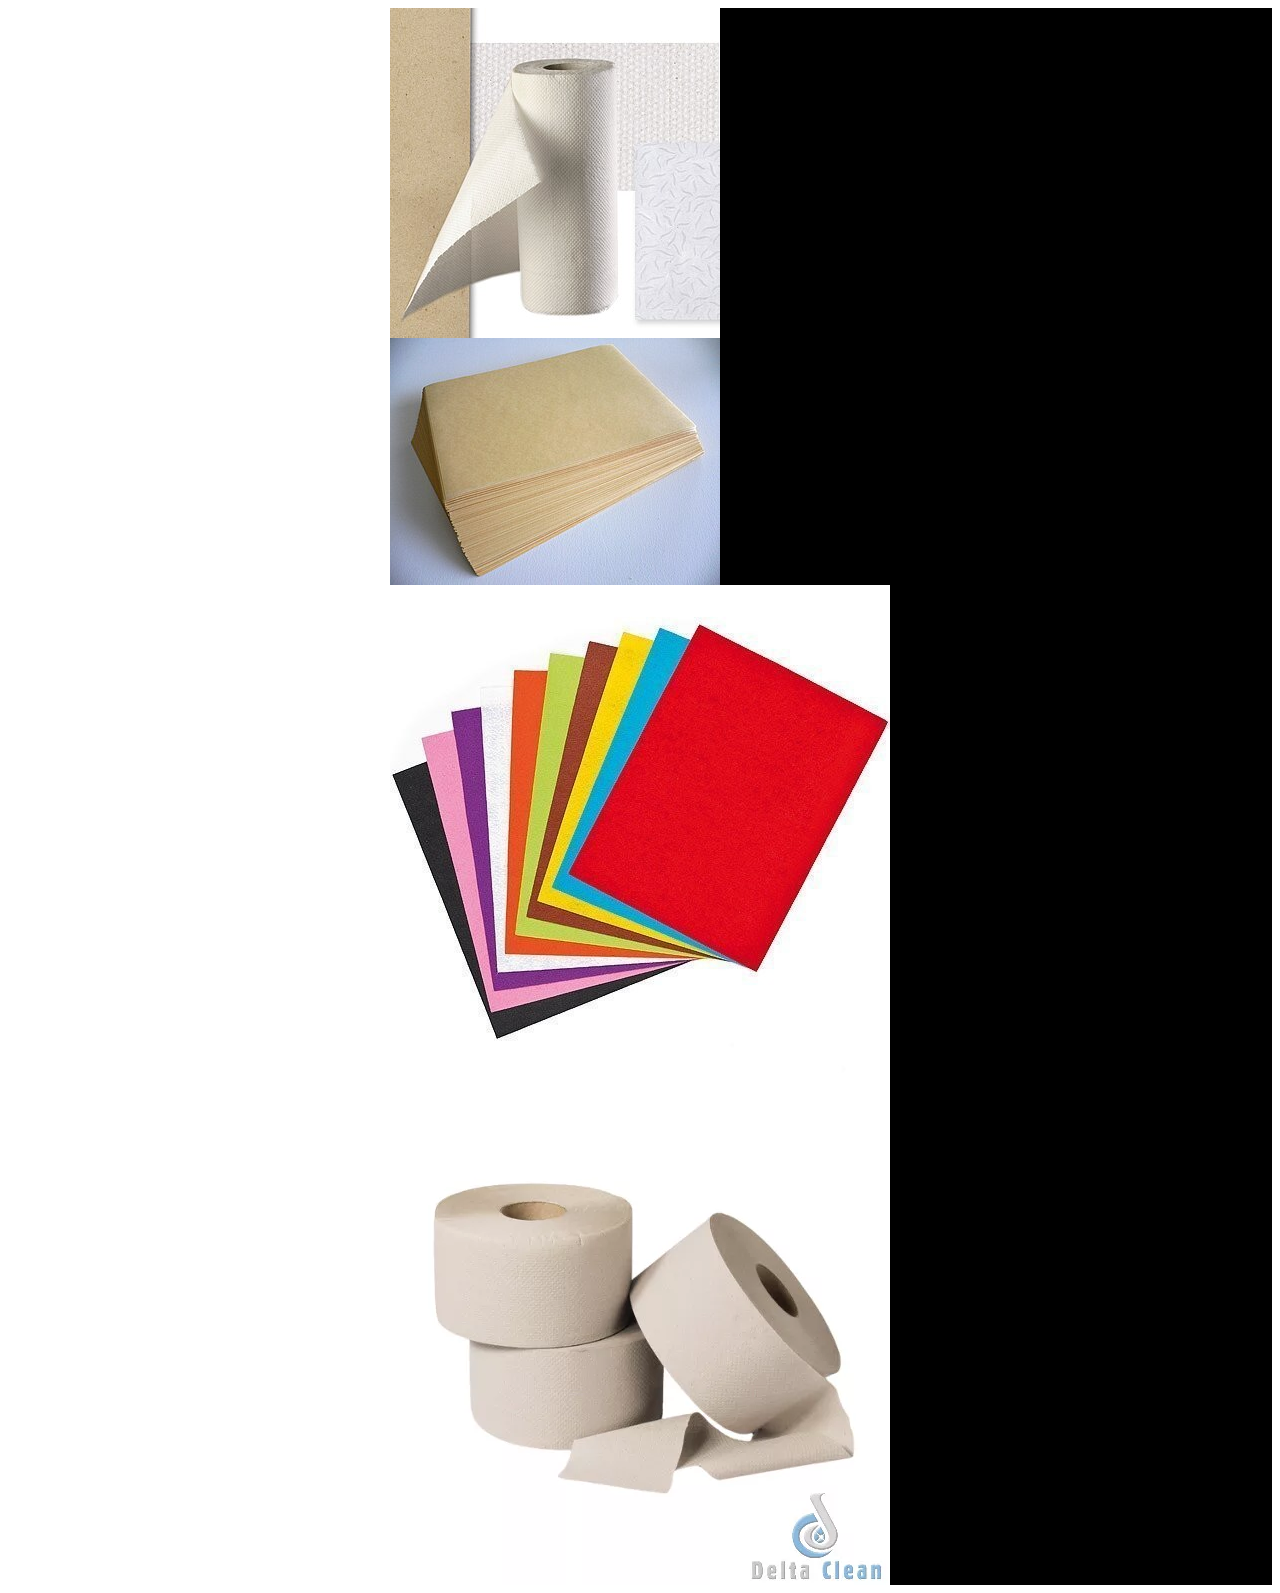
==== commit 97527149: "Kezdett" ====
--- a/index.html
+++ b/index.html
@@ -3,19 +3,30 @@
 <head>
     <meta charset='utf-8'>
     <meta name='viewport' content='width=device-width, initial-scale=1'>
-    <title>Közös Munka</title>
+    <title>Bicsák Bálint</title>
     <link rel='stylesheet' href='style.css'>
 </head>
 <body>
-<h1>Mi van az iskolás kiskacsa hátán? 🦆 Hápizsák<h2>
     <main>
         <header> 
             <h1>A Papír</h1>
         </header>
-        <nav></nav>
-        <article></article>
-        <aside></aside>
-        <footer></footer>
+        <nav>
+            <ul>
+                <li><a href="index.html">Főoldal</a></li>
+                <li><a href="masodik.html">Mi az a papír</a></li>
+                <li><a href="harmadik.html">Papír fajták</a></li>
+            </ul>
+        </nav>
+        <article>
+            <img src="Papir.jpg" alt="Papir">
+            <img src="ManilaPaper.jpg" alt="Keztorlo">
+            <img src="papir2.jpg" alt="Sima papir">
+            <img src="wc_papir.webp" alt="wc papir">
+        </article>
+        <footer> 
+            <p></p>
+        </footer>
     </main>
 </body>
 </html>
--- a/style.css
+++ b/style.css
@@ -1,24 +1,44 @@
-content {
+main {
+    display: grid;
     font-family: Arial, "Helvetica Neue", Helvetica, sans-serif;
-    
 }
 header {
     background-color: lawngreen;
+    display: grid;
+    grid-area: h;
 }
 nav {
-    
+    display: grid;
+    grid-area: n;
+    background-color: black;
+    grid-auto-flow: column;
+    grid-auto-columns: 1fr;
 }
 
-main {
-
-}
-aside {
-
+article {
+    display: grid;
+    grid-area: a;
 }
 footer {
-
+    display: grid;
+    grid-area: f;
 }
 
 h1 {
 
-}+}
+
+h2 {
+
+}
+
+p {
+
+}
+
+nav ul a:link {
+    color: white;
+    text-decoration: none;
+    background-color: white;
+}
+
